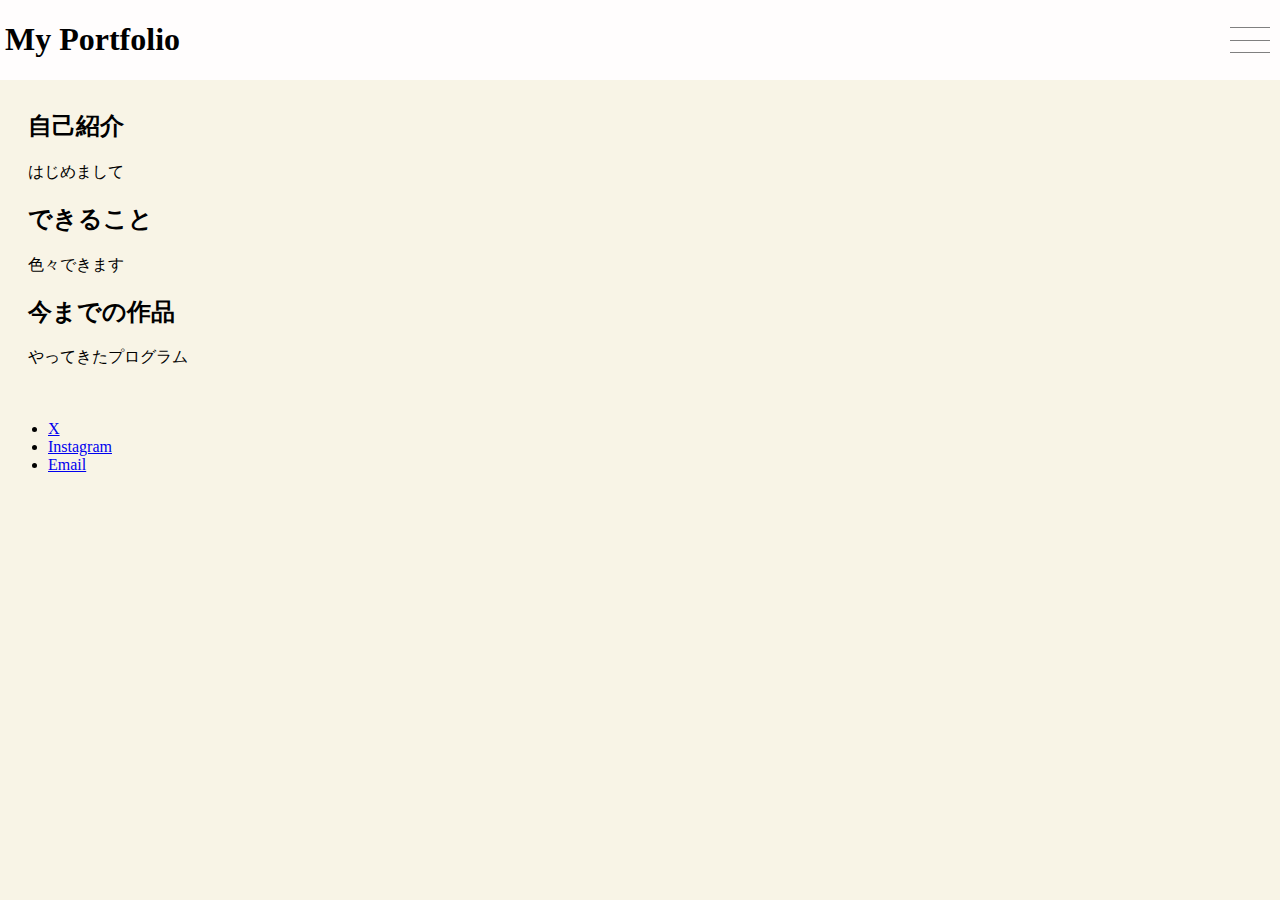
==== indexa.html @ 85ea204e "大まかなレイアウトとハンバーガーメニューの追加" ====
<!DOCTYPE html>
<html>
    <head>
        <title>Homepage</title>
        <meta charset="utf-8" />
        <link rel="stylesheet" href="indexa.css" />
    </head>
    <body>

        <!-- Header -->
            <header>
                <div class="header-area">
                    <h1 class="sitename">My Portfolio</h1>
                    <div class="hamburger">
                        <span></span>
                        <span></span>
                        <span></span>
                    </div>
                </div>
                <ul class="slide-menu">
                    <li><a href="indexa.html">Home</a></li>
                    <li><a href="indexa.html">test</a></li>
                </ul>
            </header>
        
        <!--Portfolio main-->
        <main class="main">
        
            <!--　One -->
            <section id="one" class="main-special">
                <div class="container">
                <!-- <span class="image fit primary"><img src="images/pic01.jpg" alt="" /></span> -->
                    <div class="content">
                        <header class="major">
                            <h2>自己紹介</h2>
                        </header>
                        <p>
                            はじめまして
                            <!-- 名前 -- 岡島 史周<br>
                            性別 -- 男<br>
                            誕生日 -- 2004/02/19<br>
                            出身校 -- 愛知工業大学 情報科学部 情報科学科 コンピュータシステム専攻 自然言語処理学研究室所属 2026年卒予定<br>
                            趣味 -- ゲーム、アニメ、漫画、動画鑑賞<br> -->
                            <!-- エピソード -- 小さい頃にフリーゲームを触ってパソコンの構造や、プログラミングについて学びたくなった。<br> -->
                        </p>
                    </div>
                </div>
            </section>

            <!-- Two -->
             <section id="two" class="main-special">
                <div class="container">
                    <!--画像入れるかも-->
                    <div class="content">
                        <header class="major">
                            <h2>できること</h2>
                        </header>
                        <p>色々できます</p>
                    </div>
                </div>
             </section>

             <!-- Three -->
             <section id="three" class="main-special">
                <div class="container">
                    <!--画像入れるかも-->
                    <div class="content">
                        <header class="major">
                            <h2>今までの作品</h2>
                        </header>
                        <p>やってきたプログラム</p>
                    </div>
                </div>
             </section>

        </main>
        <!-- Footer -->
        <footer>
        <ul class="icons">
            <li><a href="#" class="icon brands alt fa-twitter"><span class="label">X</span></a></li>
                <li><a href="#" class="icon brands alt fa-instagram"><span class="label">Instagram</span></a></li>
                <li><a href="#" class="icon solid alt fa-envelope"><span class="label">Email</span></a></li>
        </ul>
        <ul class="copyright">

        </ul>
        </footer>

        <!--Scripts-->
        <script src="indexa.js"></script>
    </body>
</html>
---- indexa.css ----
body{
    background-color: #f8f4e6;
    overflow-x: hidden; /*右に隠しているスライドメニューが見えないように*/
 }
 .header-area{
    /* background-color: rgb(223, 223, 223); */
    background-color: rgb(255, 253, 253);
    display: flex;
    justify-content: space-between;
    padding: 0px 5px;
    align-items: center;
    position: fixed;
    width: 100%;
    top: 0;
    left: 0;
}
.hamburger{
    width: 40px;
    height: 25px;
    position: relative;
    /* position: absolute; */
    right: 10px;
    position: fixed; 
}
.hamburger span{
    position: absolute;
    width: 100%;
    height: 1px;
    background-color: gray;
    transition: .5s;
}
/*スライドメニューが隠れている時 */
.hamburger span:first-of-type{/* ハンバーガーメニューの1番目の線 */
    top: 0;
}
.hamburger span:nth-of-type(2){/* ハンバーガーメニューの2番目の線 */
    top: 50%;
}
.hamburger span:last-of-type{/* ハンバーガーメニューの3番目の線 */
    top: 100%;
}
.slide-menu{
    /* background-color: rgb(223, 223, 223); */
    background-color: rgb(255, 253, 253);
    position: fixed;
    padding-left: 0;
    top: 65px;
    /* width: 100%; */
    /* left: -40px; */
    /* transform: translateX(100%); */
    bottom: 0;
    right: -300px;
    z-index: 997;
    width: 300px;
    transition: .5s;
    overflow: hidden;
}
.slide-menu li{
    color: #fff;
    list-style: none;
    line-height: 400%;
    text-align: center;
    padding: -40px;

}
/*スライドメニューが出ている時 */
.hamburger.active span:first-of-type{/* ハンバーガーメニューの1番目の線 */
    top: 50%;
    transform: rotate(45deg);
}
.hamburger.active span:nth-of-type(2){/* ハンバーガーメニューの2番目の線 */
    opacity:0;
}
.hamburger.active span:last-of-type{/* ハンバーガーメニューの3番目の線 */
    top: 50%;
    transform: rotate(-45deg);
}
.slide-menu.active{
    /* transform: translateX(0); */
    /* background-color: rgb(223, 223, 223); */
    background-color: rgb(255, 253, 253);
    position: fixed;
    overflow: hidden;
    top: 65px;
    bottom: 0;
    right: 0;
    transition: .5s;
}
.main{
    display: block;
    padding: 20px;
    margin: 70px 0 0 0;
}
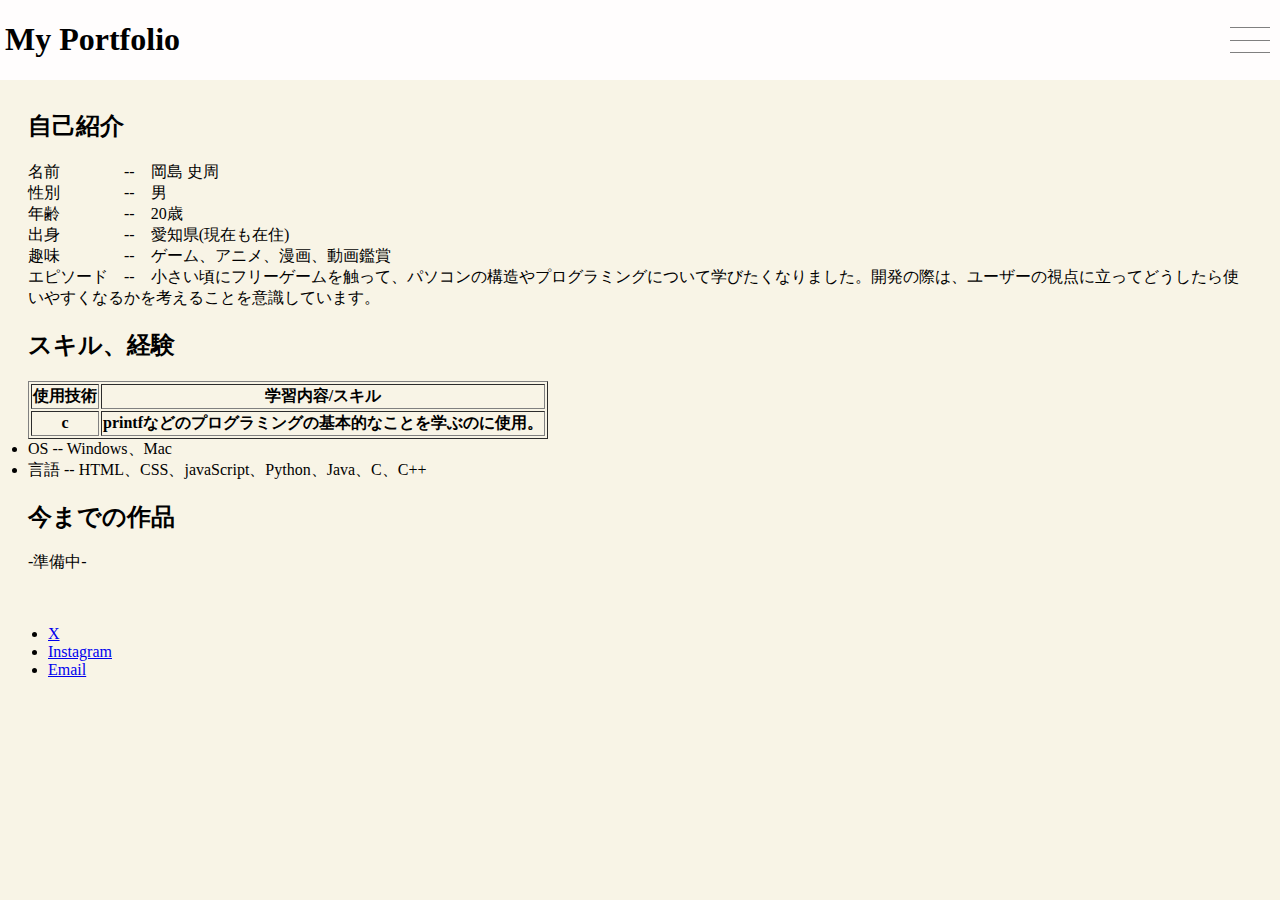
==== commit 9a885983: "自己紹介の修正と、テーブルのテスト" ====
--- a/indexa.html
+++ b/indexa.html
@@ -35,13 +35,14 @@
                             <h2>自己紹介</h2>
                         </header>
                         <p>
-                            はじめまして
-                            <!-- 名前 -- 岡島 史周<br>
-                            性別 -- 男<br>
-                            誕生日 -- 2004/02/19<br>
-                            出身校 -- 愛知工業大学 情報科学部 情報科学科 コンピュータシステム専攻 自然言語処理学研究室所属 2026年卒予定<br>
-                            趣味 -- ゲーム、アニメ、漫画、動画鑑賞<br> -->
-                            <!-- エピソード -- 小さい頃にフリーゲームを触ってパソコンの構造や、プログラミングについて学びたくなった。<br> -->
+                            名前　　　　--　岡島 史周<br>
+                            性別　　　　--　男<br>
+                            年齢　　　　--　20歳<br>
+                            <!-- 誕生日　　　--　2004/02/19<br> -->
+                            出身　　　　--　愛知県(現在も在住)<br>
+                            <!-- 出身校　　　--　愛知工業大学 情報科学部 情報科学科 コンピュータシステム専攻 自然言語処理学研究室所属 2026年卒予定<br> -->
+                            趣味　　　　--　ゲーム、アニメ、漫画、動画鑑賞<br>
+                            エピソード　--　小さい頃にフリーゲームを触って、パソコンの構造やプログラミングについて学びたくなりました。開発の際は、ユーザーの視点に立ってどうしたら使いやすくなるかを考えることを意識しています。<br>
                         </p>
                     </div>
                 </div>
@@ -53,9 +54,23 @@
                     <!--画像入れるかも-->
                     <div class="content">
                         <header class="major">
-                            <h2>できること</h2>
+                            <h2>スキル、経験</h2>
                         </header>
-                        <p>色々できます</p>
+                        <p>
+                            <table border="1">
+                                <tr>
+                                    <th>使用技術</th>
+                                    <th>学習内容/スキル</th>
+                                </tr>
+                                <tr>
+                                    <th>c</th>
+                                    <th>printfなどのプログラミングの基本的なことを学ぶのに使用。</th>
+                                </tr>
+                            </table>
+                            <li>OS -- Windows、Mac</li>
+                            <li>言語 -- HTML、CSS、javaScript、Python、Java、C、C++</li>
+                            
+                        </p>
                     </div>
                 </div>
              </section>
@@ -68,7 +83,7 @@
                         <header class="major">
                             <h2>今までの作品</h2>
                         </header>
-                        <p>やってきたプログラム</p>
+                        <p>-準備中-</p>
                     </div>
                 </div>
              </section>
--- a/indexa.css
+++ b/indexa.css
@@ -56,7 +56,8 @@
     overflow: hidden;
 }
 .slide-menu li{
-    color: #fff;
+    /* color: #fff; */
+    background-color: rgb(189, 189, 189);
     list-style: none;
     line-height: 400%;
     text-align: center;
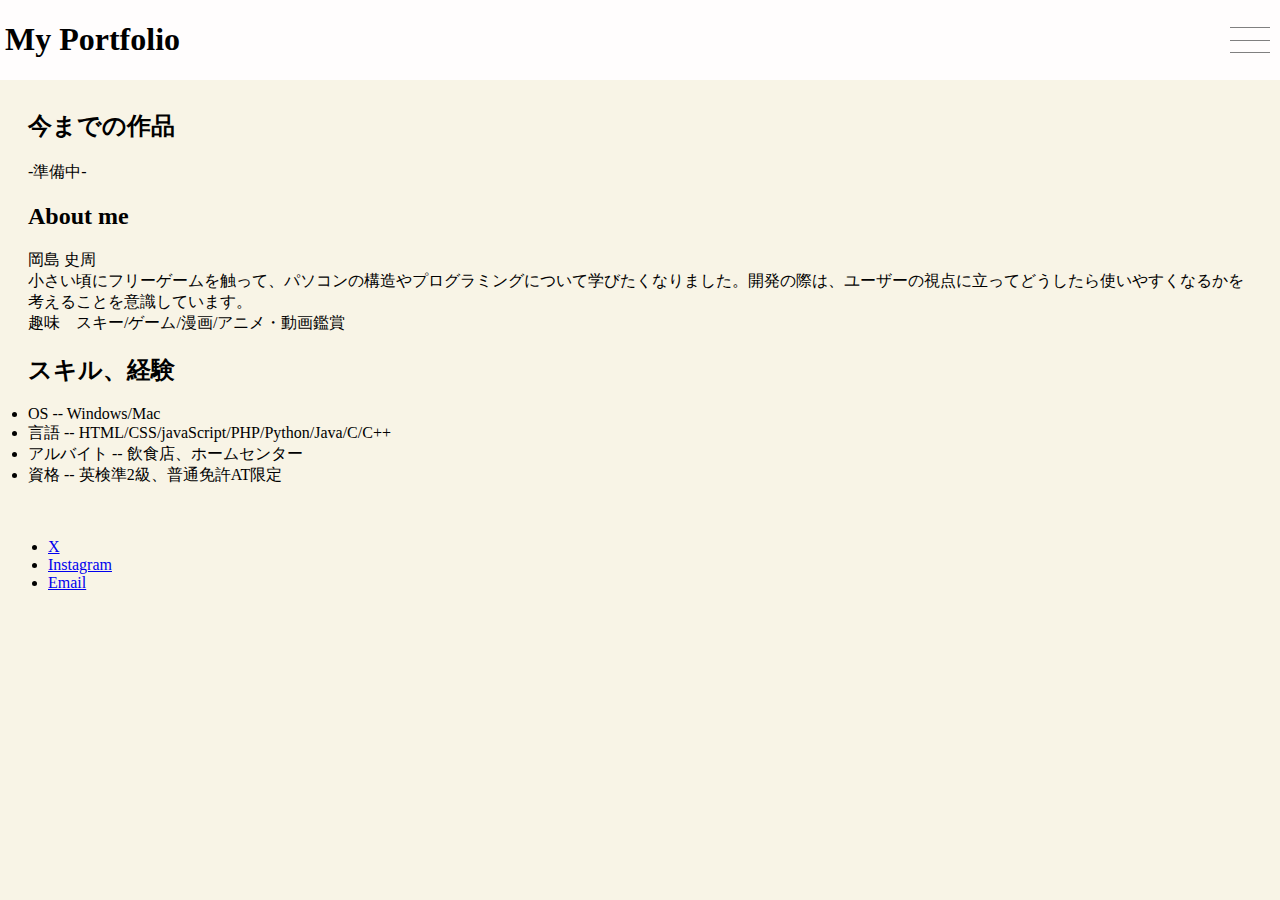
==== commit 11a98160: "作品、自己紹介の順番入れ替え" ====
--- a/indexa.html
+++ b/indexa.html
@@ -26,30 +26,40 @@
         <!--Portfolio main-->
         <main class="main">
         
-            <!--　One -->
+            
+            <!-- One -->
             <section id="one" class="main-special">
-                <div class="container">
-                <!-- <span class="image fit primary"><img src="images/pic01.jpg" alt="" /></span> -->
-                    <div class="content">
-                        <header class="major">
-                            <h2>自己紹介</h2>
-                        </header>
-                        <p>
-                            名前　　　　--　岡島 史周<br>
-                            性別　　　　--　男<br>
-                            年齢　　　　--　20歳<br>
-                            <!-- 誕生日　　　--　2004/02/19<br> -->
-                            出身　　　　--　愛知県(現在も在住)<br>
-                            <!-- 出身校　　　--　愛知工業大学 情報科学部 情報科学科 コンピュータシステム専攻 自然言語処理学研究室所属 2026年卒予定<br> -->
-                            趣味　　　　--　ゲーム、アニメ、漫画、動画鑑賞<br>
-                            エピソード　--　小さい頃にフリーゲームを触って、パソコンの構造やプログラミングについて学びたくなりました。開発の際は、ユーザーの視点に立ってどうしたら使いやすくなるかを考えることを意識しています。<br>
-                        </p>
-                    </div>
+            <div class="container">
+                <!--画像入れるかも-->
+                <div class="content">
+                    <header class="major">
+                        <h2>今までの作品</h2>
+                    </header>
+                    <p>-準備中-</p>
                 </div>
+            </div>
             </section>
 
-            <!-- Two -->
-             <section id="two" class="main-special">
+            <!--　two -->
+            <section id="two" class="main-special">
+                <div class="container">
+                    <!-- <span class="image fit primary"><img src="images/pic01.jpg" alt="" /></span> -->
+                        <div class="content">
+                            <header class="major">
+                                <h2>About me</h2>
+                            </header>
+                            <p>
+                                岡島 史周<br>
+                                小さい頃にフリーゲームを触って、パソコンの構造やプログラミングについて学びたくなりました。開発の際は、ユーザーの視点に立ってどうしたら使いやすくなるかを考えることを意識しています。<br>
+                                趣味　スキー/ゲーム/漫画/アニメ・動画鑑賞<br>
+                                
+                            </p>
+                        </div>
+                    </div>
+            </section>
+
+            <!-- Three -->
+             <section id="three" class="main-special">
                 <div class="container">
                     <!--画像入れるかも-->
                     <div class="content">
@@ -57,33 +67,11 @@
                             <h2>スキル、経験</h2>
                         </header>
                         <p>
-                            <table border="1">
-                                <tr>
-                                    <th>使用技術</th>
-                                    <th>学習内容/スキル</th>
-                                </tr>
-                                <tr>
-                                    <th>c</th>
-                                    <th>printfなどのプログラミングの基本的なことを学ぶのに使用。</th>
-                                </tr>
-                            </table>
-                            <li>OS -- Windows、Mac</li>
-                            <li>言語 -- HTML、CSS、javaScript、Python、Java、C、C++</li>
-                            
+                            <li>OS -- Windows/Mac</li>
+                            <li>言語 -- HTML/CSS/javaScript/PHP/Python/Java/C/C++</li>
+                            <li>アルバイト -- 飲食店、ホームセンター</li>
+                            <li>資格 -- 英検準2級、普通免許AT限定</li>
                         </p>
-                    </div>
-                </div>
-             </section>
-
-             <!-- Three -->
-             <section id="three" class="main-special">
-                <div class="container">
-                    <!--画像入れるかも-->
-                    <div class="content">
-                        <header class="major">
-                            <h2>今までの作品</h2>
-                        </header>
-                        <p>-準備中-</p>
                     </div>
                 </div>
              </section>
